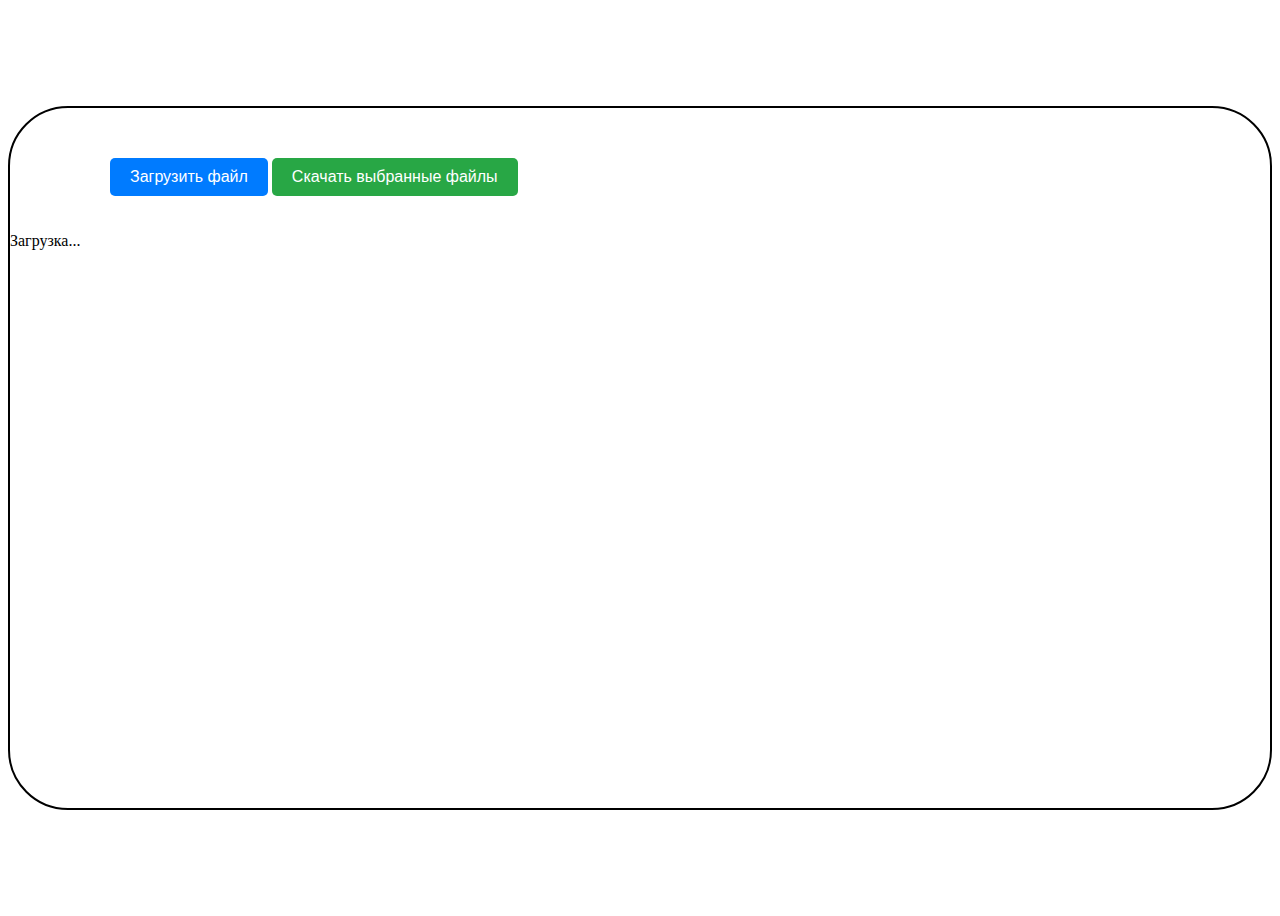
==== index.html @ 0ba0d423 "Update and rename Home.html to index.html" ====
<!DOCTYPE html>
<html lang="en">
<head>
    <meta charset="UTF-8">
    <meta name="viewport" content="width=device-width, initial-scale=1.0">
    <title>Document</title>
    <link  rel="stylesheet" href="css\web.css">
    <link  rel="stylesheet" href="css\files.css">
    <link  rel="stylesheet" href="css\download.css">
</head>
<body class="background">
    <div class="container">
        <div class="centered-div">
            <!-- Кнопка загрузки -->
            <button class="upload-button" onclick="document.getElementById('fileInput').click()">Загрузить файл</button>
            <!-- Кнопка скачивания выбранных файлов -->
            <button class="download-selected-button" onclick="downloadSelectedFiles()">Скачать выбранные файлы</button>
            <!-- Скрытый input для выбора файла -->
            <input type="file" id="fileInput" class="hidden-input" onchange="handleFileUpload(event)" />
            <!-- Сетка файлов -->
            <div class="file-grid" id="fileGrid">
                <p>Загрузка...</p>
            </div>
        </div>
    </div>
    <script src="C:\Users\Brainik\Desktop\Cloud Project\web\js\but.js"></script>
</body>
</html>
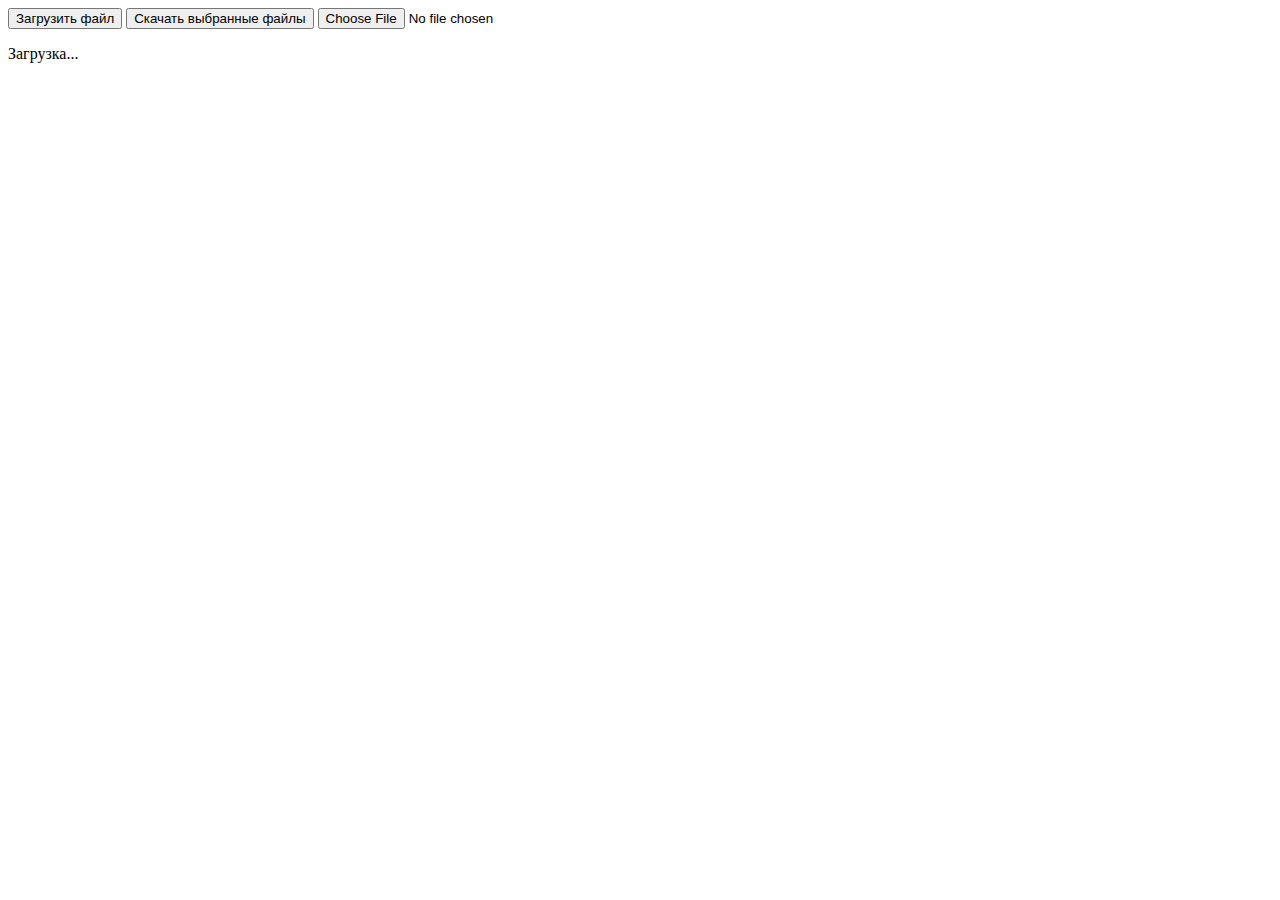
==== commit f5895261: "Update index.html" ====
--- a/index.html
+++ b/index.html
@@ -4,9 +4,9 @@
     <meta charset="UTF-8">
     <meta name="viewport" content="width=device-width, initial-scale=1.0">
     <title>Document</title>
-    <link  rel="stylesheet" href="css\web.css">
-    <link  rel="stylesheet" href="css\files.css">
-    <link  rel="stylesheet" href="css\download.css">
+    <link  rel="stylesheet" href="Cloud/css/web.css">
+    <link  rel="stylesheet" href="Cloud/css/files.css">
+    <link  rel="stylesheet" href="Cloud/css/download.css">
 </head>
 <body class="background">
     <div class="container">
@@ -23,6 +23,6 @@
             </div>
         </div>
     </div>
-    <script src="C:\Users\Brainik\Desktop\Cloud Project\web\js\but.js"></script>
+    <script src="Cloud/js/but.js"></script>
 </body>
 </html>
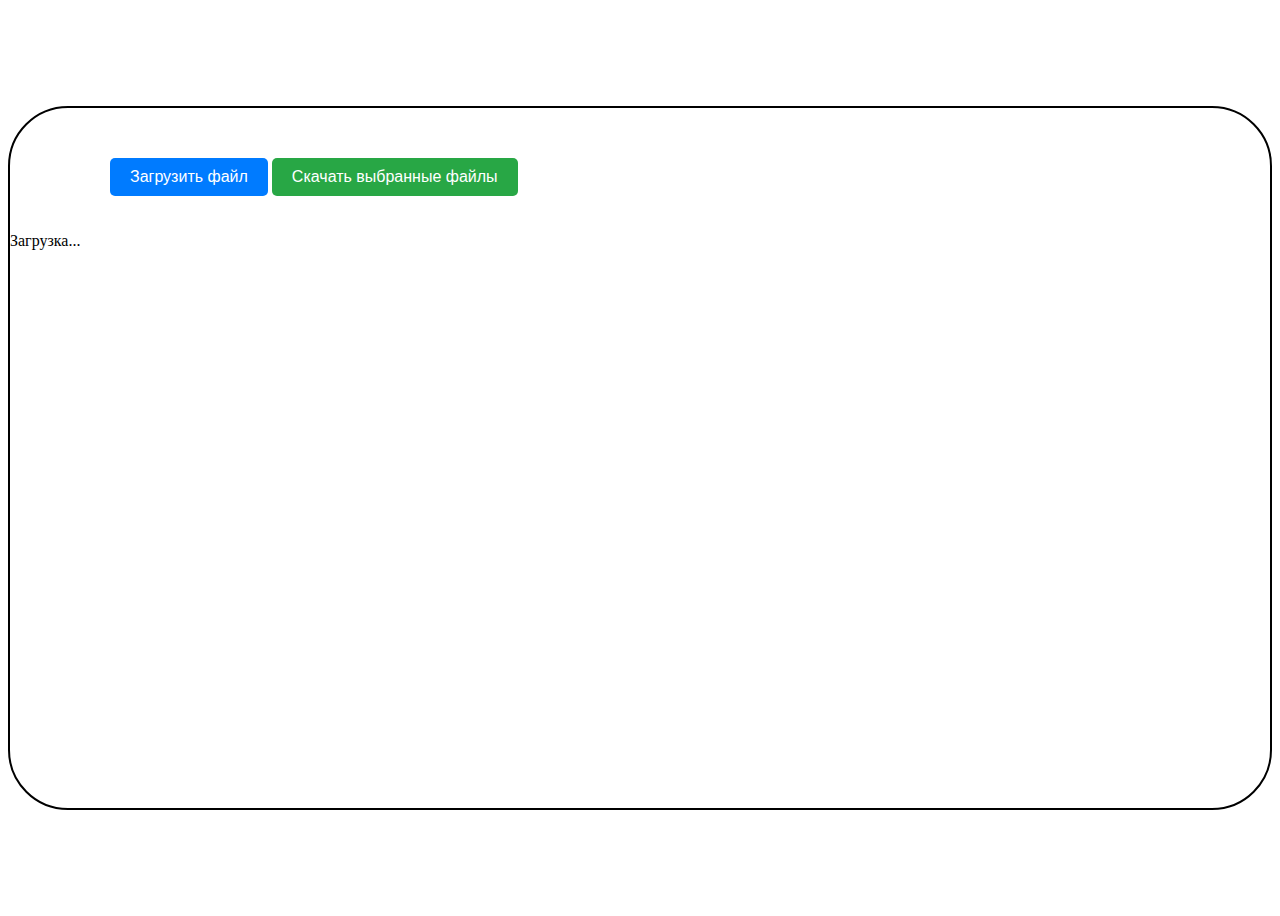
==== commit e9fb56ca: "index.html" ====
--- a/index.html
+++ b/index.html
@@ -4,9 +4,9 @@
     <meta charset="UTF-8">
     <meta name="viewport" content="width=device-width, initial-scale=1.0">
     <title>Document</title>
-    <link  rel="stylesheet" href="Cloud/css/web.css">
-    <link  rel="stylesheet" href="Cloud/css/files.css">
-    <link  rel="stylesheet" href="Cloud/css/download.css">
+    <link  rel="stylesheet" href="./css/web.css">
+    <link  rel="stylesheet" href="./css/files.css">
+    <link  rel="stylesheet" href="./css/download.css">
 </head>
 <body class="background">
     <div class="container">
@@ -23,6 +23,6 @@
             </div>
         </div>
     </div>
-    <script src="Cloud/js/but.js"></script>
+    <script src="./js/but.js"></script>
 </body>
 </html>
--- a/css/web.css
+++ b/css/web.css
@@ -0,0 +1,52 @@
+.background{
+    background-repeat: no-repeat;
+    background-image: url('C:/Users/Brainik/Desktop/Cloud Project/web/assets/image.png');
+    background-size: cover; /* Масштабирует изображение, чтобы оно заполнило весь блок */
+    
+}
+
+.bord{
+    background-color: white;
+    width: 1000px;
+    height: 500px;
+    display: flex;
+    justify-content: center; /* Центрирование по горизонтали */
+    align-items: center;    /* Центрирование по вертикали */
+    border: 10px black;
+}
+.container {
+    display: flex;
+    justify-content: center; /* Центрирование по горизонтали */
+    align-items: center;    /* Центрирование по вертикали */
+    height: 100vh;          /* Высота контейнера на весь экран */
+}
+.centered-div {
+    background-color: rgb(255, 255, 255);
+    width: 1300px;
+    height: 700px;
+    border-radius: 60px;
+    border: 2px solid black; 
+}
+.upload-button {
+    display: inline-block;
+    padding: 20px 30px;
+    background-color: #007bff;
+    margin-left: 100px;
+    margin-top: 50px;
+    color: white;
+    font-size: 24px;
+    border: none;
+    border-radius: 10px;
+    cursor: pointer;
+    text-align: center;
+    text-decoration: none;
+}
+
+.upload-button:hover {
+    background-color: #0056b3;
+}
+
+/* Скрываем стандартный input[type="file"] */
+.hidden-input {
+    display: none;
+}
--- a/css/files.css
+++ b/css/files.css
@@ -0,0 +1,60 @@
+/* Стили для кнопки */
+.upload-button {
+    display: inline-block;
+    padding: 10px 20px;
+    background-color: #007bff;
+    color: white;
+    font-size: 16px;
+    border: none;
+    border-radius: 5px;
+    cursor: pointer;
+    text-align: center;
+    text-decoration: none;
+}
+
+.upload-button:hover {
+    background-color: #0056b3;
+}
+
+/* Скрытый input для выбора файла */
+.hidden-input {
+    display: none;
+}
+
+/* Стили для списка файлов */
+.file-grid {
+    margin-top: 20px;
+    display: grid;
+    grid-template-columns: repeat(auto-fill, minmax(150px, 1fr));
+    gap: 20px;
+}
+
+.file-item {
+    text-align: center;
+    padding: 10px;
+    flex-direction: column;
+    border-radius: 5px;
+    background-color: #f9f9f9;
+    cursor: pointer;
+    display: flex;
+}
+
+.file-item img {
+    width: 100px;
+    height: 100px;
+    object-fit: cover;
+    border-radius: 5px;
+}
+
+.file-item i {
+    font-size: 50px;
+    color: #007bff;
+}
+
+.file-item p {
+    margin-top: 10px;
+    font-size: 14px;
+    overflow: hidden;
+    text-overflow: ellipsis;
+    white-space: nowrap;
+}--- a/css/download.css
+++ b/css/download.css
@@ -0,0 +1,22 @@
+/* Чекбокс */
+.file-checkbox {
+    position: relative;
+    left: 60px;
+}
+
+/* Кнопка скачивания */
+.download-selected-button {
+    margin-top: 20px;
+    padding: 10px 20px;
+    background-color: #28a745;
+    color: white;
+    font-size: 16px;
+    border: none;
+    border-radius: 5px;
+    cursor: pointer;
+}
+
+.download-selected-button:hover {
+    background-color: #218838;
+}
+
